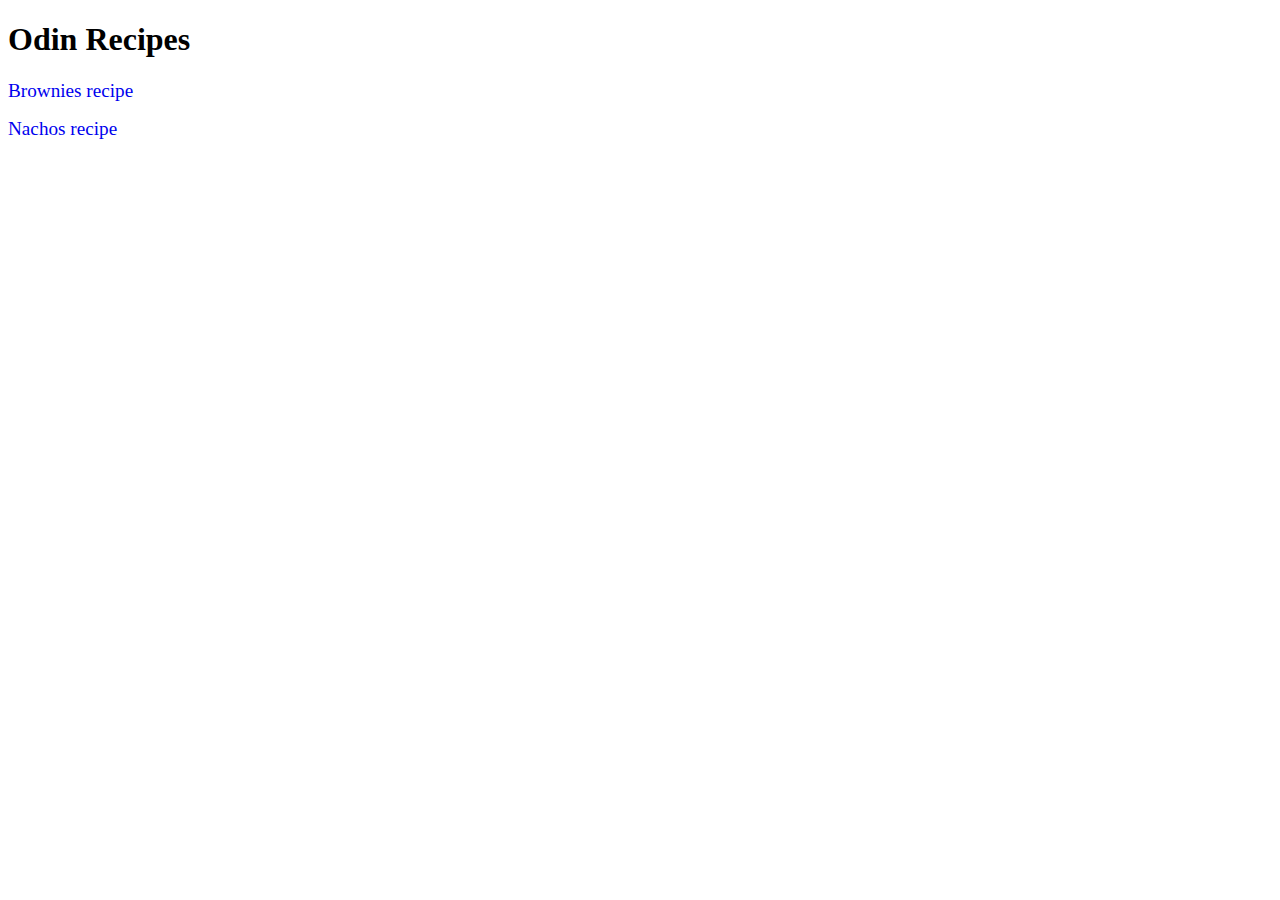
==== index.html @ 008ba381 "first commit" ====
<!DOCTYPE html>
<html lang="en">
<head>
    <meta charset="UTF-8">
    <meta name="viewport" content="width=device-width, initial-scale=1.0">
    <title>Odin Recipes</title>
    <link rel="stylesheet" href="index.css">
</head>
<body>
    <h1>
        Odin Recipes
    </h1>
    <div class="links">
        <a href="recipes/brownies.html">
            Brownies recipe
        </a>
        <a href="recipes/nachos.html">
            Nachos recipe
        </a>
    </div>
</body>
</html>
---- index.css ----
.links {
    display: grid;
    gap: 1rem;
}

.links a {
    font-size: 1.2rem;
    text-decoration: none;
}
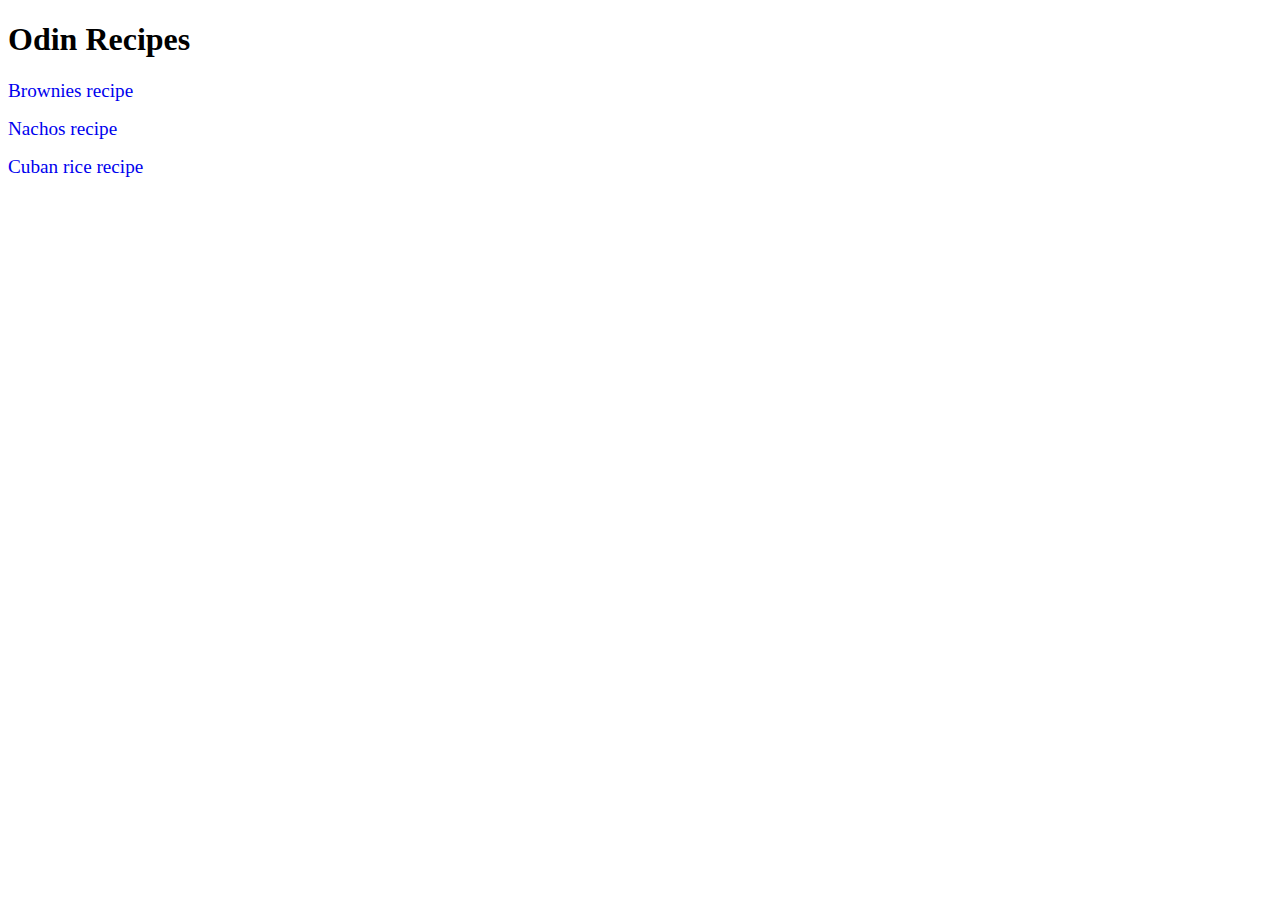
==== commit c00163c8: "feat: new cuban rice recipe" ====
--- a/index.html
+++ b/index.html
@@ -17,6 +17,9 @@
         <a href="recipes/nachos.html">
             Nachos recipe
         </a>
+        <a href="recipes/cuban-rice.html">
+            Cuban rice recipe
+        </a>
     </div>
 </body>
 </html>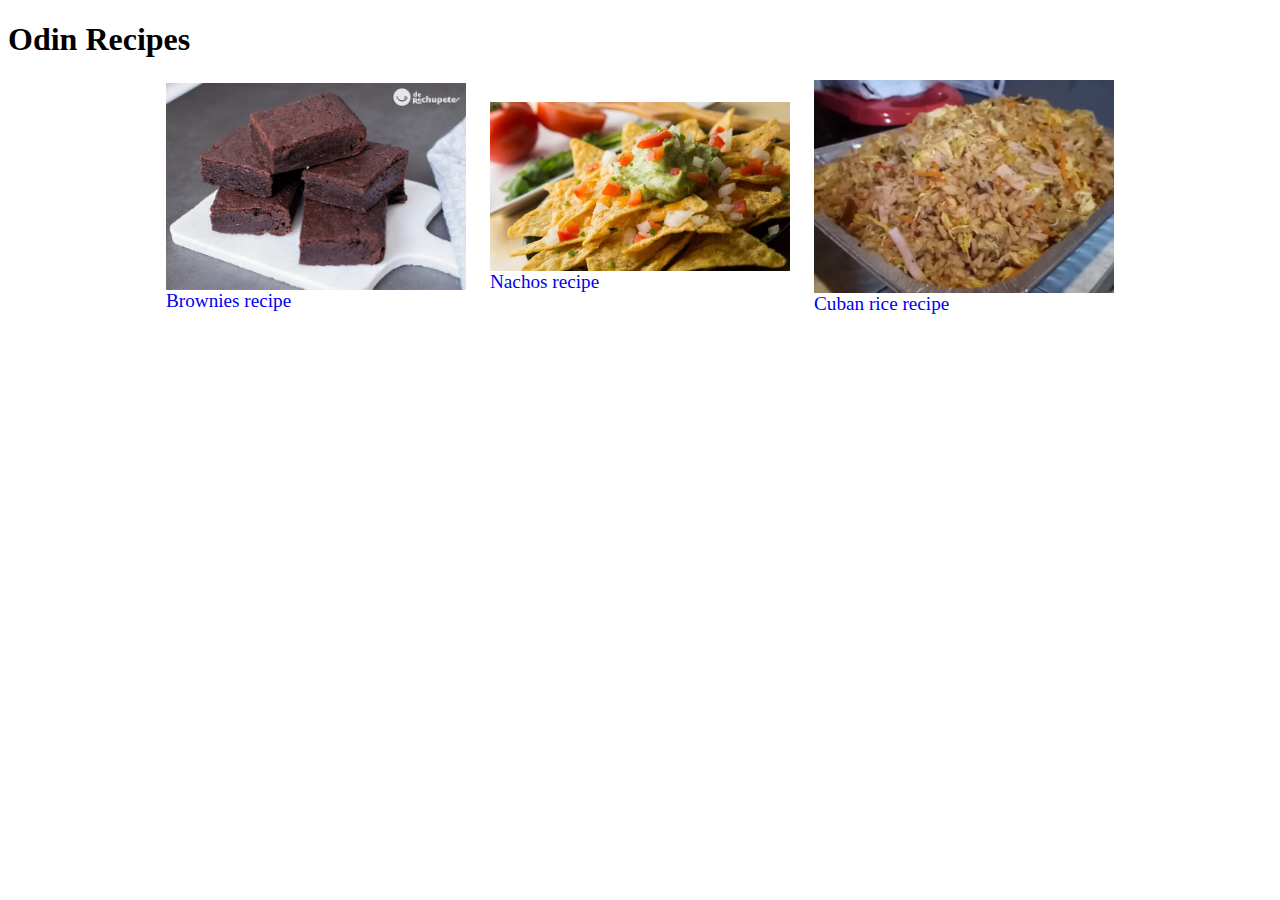
==== commit 55ce39b7: "styles: better homepage styling" ====
--- a/index.html
+++ b/index.html
@@ -11,14 +11,23 @@
         Odin Recipes
     </h1>
     <div class="links">
-        <a href="recipes/brownies.html">
-            Brownies recipe
+        <a class="link" href="recipes/brownies.html">
+            <img src="./assets/Brownie.jpg" alt="Brownies">
+            <div class="text">
+                Brownies recipe
+            </div>
         </a>
-        <a href="recipes/nachos.html">
-            Nachos recipe
+        <a class="link" href="recipes/nachos.html">
+            <img src="./assets/nachos.jpeg" alt="Nachos">
+            <div class="text">
+                Nachos recipe
+            </div>
         </a>
-        <a href="recipes/cuban-rice.html">
-            Cuban rice recipe
+        <a class="link" href="recipes/cuban-rice.html">
+            <img src="./assets/arroz-cubano-foto-principal.webp" alt="Cuban rice">
+            <div class="text">
+                Cuban rice recipe
+            </div>
         </a>
     </div>
 </body>
--- a/index.css
+++ b/index.css
@@ -1,9 +1,20 @@
 .links {
-    display: grid;
-    gap: 1rem;
+    display: flex;
+    gap: 1.5rem;
+    align-items: center;
+    justify-content: center;
 }
 
-.links a {
+.links .link {
     font-size: 1.2rem;
     text-decoration: none;
+
+    display: flex !important;
+    flex-direction: column;
+    max-width: 300px;
+}
+
+.links link img {
+    max-width: 10rem;
+    height: 5rem;
 }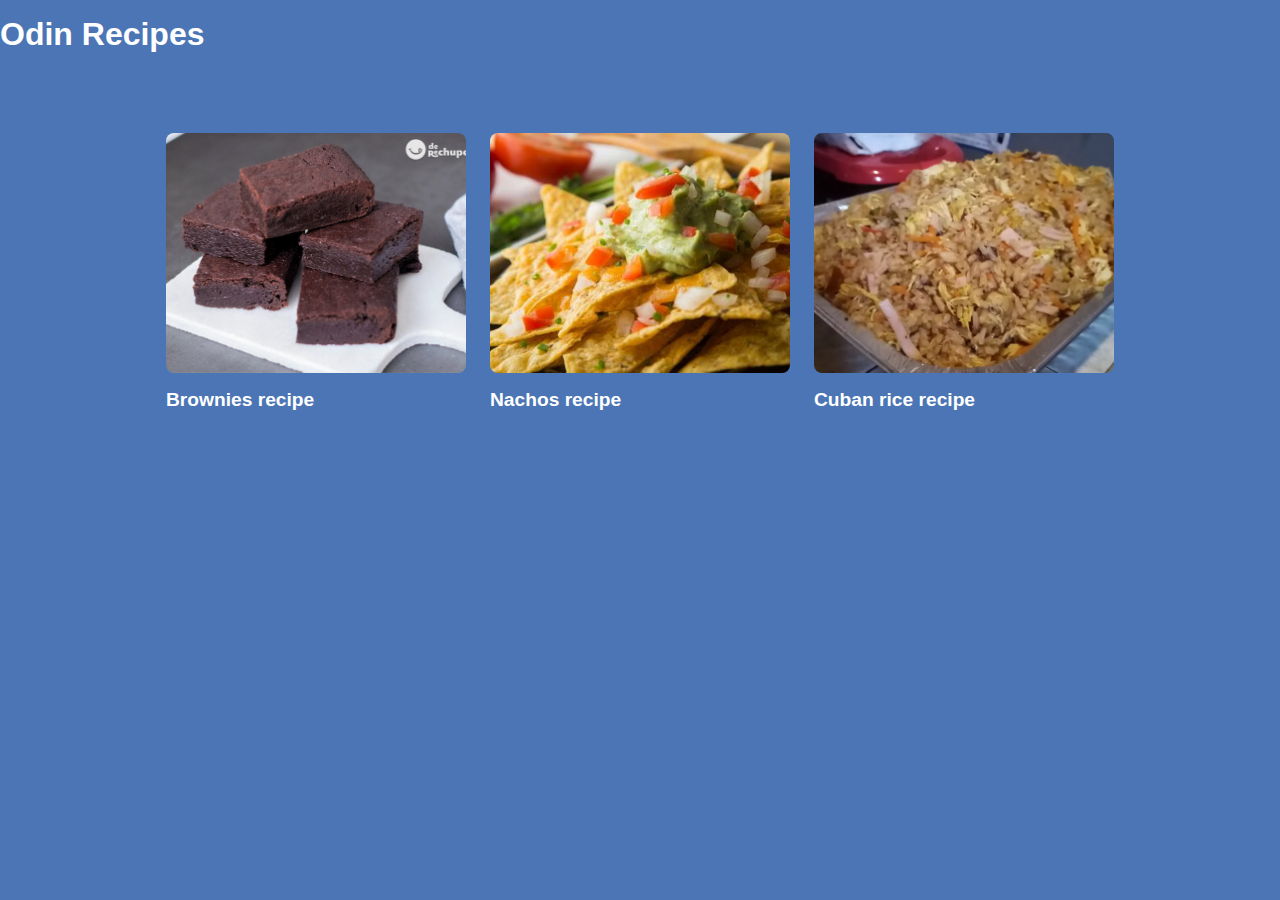
==== commit c4188206: "styles: background and font colors" ====
--- a/index.html
+++ b/index.html
@@ -7,28 +7,30 @@
     <link rel="stylesheet" href="index.css">
 </head>
 <body>
-    <h1>
-        Odin Recipes
-    </h1>
-    <div class="links">
-        <a class="link" href="recipes/brownies.html">
-            <img src="./assets/Brownie.jpg" alt="Brownies">
-            <div class="text">
-                Brownies recipe
-            </div>
-        </a>
-        <a class="link" href="recipes/nachos.html">
-            <img src="./assets/nachos.jpeg" alt="Nachos">
-            <div class="text">
-                Nachos recipe
-            </div>
-        </a>
-        <a class="link" href="recipes/cuban-rice.html">
-            <img src="./assets/arroz-cubano-foto-principal.webp" alt="Cuban rice">
-            <div class="text">
-                Cuban rice recipe
-            </div>
-        </a>
+    <div class="container">
+        <h1>
+            Odin Recipes
+        </h1>
+        <div class="links">
+            <a class="link" href="recipes/brownies.html">
+                <img src="./assets/Brownie.jpg" alt="Brownies">
+                <div class="text">
+                    Brownies recipe
+                </div>
+            </a>
+            <a class="link" href="recipes/nachos.html">
+                <img src="./assets/nachos.jpeg" alt="Nachos">
+                <div class="text">
+                    Nachos recipe
+                </div>
+            </a>
+            <a class="link" href="recipes/cuban-rice.html">
+                <img src="./assets/arroz-cubano-foto-principal.webp" alt="Cuban rice">
+                <div class="text">
+                    Cuban rice recipe
+                </div>
+            </a>
+        </div>
     </div>
 </body>
 </html>--- a/index.css
+++ b/index.css
@@ -1,4 +1,29 @@
+:root {
+    font-family: Arial, Helvetica, sans-serif;
+}
+
+body {
+    margin: 0;
+    padding: 0;
+    box-sizing: border-box;
+
+    background-color: #4b75b4;
+    min-height: 100vh;
+    color: white;
+}
+
+h1 {
+    margin: 0;
+    padding: 1rem 0;
+}
+
+body .container {
+    max-width: 1280px;
+    margin: 0 auto;
+}
+
 .links {
+    margin-top: 4rem;
     display: flex;
     gap: 1.5rem;
     align-items: center;
@@ -14,7 +39,15 @@
     max-width: 300px;
 }
 
-.links link img {
-    max-width: 10rem;
-    height: 5rem;
+.links .link img {
+    max-width: 20rem;
+    height: 15rem;
+    object-fit: cover;
+    border-radius: 8px;
+    margin-bottom: 1rem;
+}
+
+.link .text {
+    color: white;
+    font-weight: 700;
 }